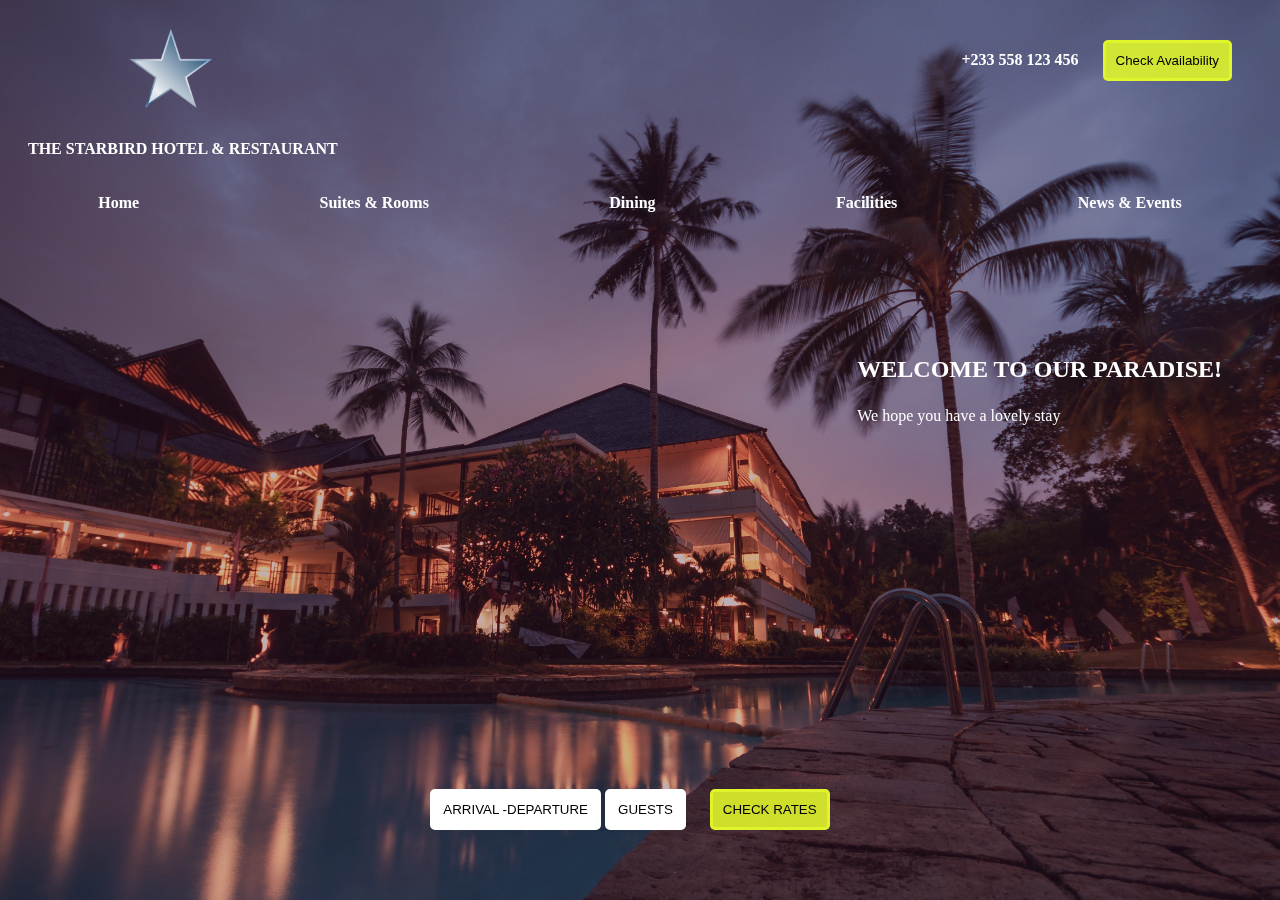
==== landingpage.html @ 3e7f0e7d "Landing page and navigation bar. Basic Layout." ====
<!DOCTYPE html>
<html lang="en">

<head>
    <meta charset="UTF-8">
    <meta name="viewport" content="width=device-width, initial-scale=1.0">
    <meta http-equiv="X-UA-Compatible" content="ie=edge">
    <title>The Starbird Hotel</title>
</head>
<style>
body{
        background-image: url(images/palm-trees-at-night-258154.jpg);
        background: url(images/palm-trees-at-night-258154.jpg) no-repeat center bottom fixed;
        -webkit-background-size: cover;
    -moz-background-size: cover;
    -o-background-size: cover;
        background-size: cover;
        color: #ffffff;
        font-weight: 600;
        font-size: 1rem;
    }
    .top-navbar{
        display: flex;
        justify-content: space-between;
        margin: 20px;
    }
    .overlay {
    position: fixed;
    width: 100%;
    height: 100%;
    top: 0;
    left: 0;
    right: 0;
    bottom: 0;
    background-color: rgba(53, 6, 50, 0.239);
    z-index: -5;
}
    img.logo{
        margin-left: 30%;
        margin-right: 30%;
        width: 100px;
       align-self: center;
    }
    .contact-no img,
    .contact-no p,
    .contact-no button{
        display: inline-block;
    }

    .menu{
        display: flex;
        justify-content: space-around;
    }

    a.menu-item {
        text-decoration: unset; 
        color: #ffffff
    }
    .check-btn{
        padding: 10px;
        border: 3px solid #e2f72ae1;
        background-color:  #e2f72ae1;
        border-radius: 5px;
        margin: 20px;
    }
    .intro{
        float: right;  
        margin: 120px 50px;
    }   
    .intro-title{
        font-size: 1.5rem;
    }
    .intro-text{
        font-weight: 400;
    }
    .bookings{
        clear: both;
        text-align: center;
        position: absolute;
        bottom: 50px;
       left: 30%;
       right: 30%;
    }
    .book-details{
        padding: 10px;
        background-color:  #ffffff;
        border: 3px solid #ffffff;
        border-radius: 5px;
    }
    
</style>

<body >
    <section class="overlay"></section>
    <nav>
        <div class="top-navbar">
            <div>
                <div class="brand">
                  <img src="images/logo.png" alt="" class="logo">
                <p class="hotel-name">THE STARBIRD HOTEL & RESTAURANT</p>   
                </div>
               
            </div>
            <div class="contact-no">
                <img src="" alt="" class="Phone-icon">
                <p > +233 558 123 456</p>
            
                <button class="check-btn">
                    Check Availability
                </button>
            </div>
        </div>
        <div class="menu">
            <a href="#" class="menu-item">Home</a>
            <a href="#" class="menu-item">Suites & Rooms</a>
            <a href="#" class="menu-item">Dining</a>
            <a href="#" class="menu-item">Facilities</a>
            <a href="#" class="menu-item">News & Events</a>
        </div>
    </nav>
    <section>
        <div class="intro">
             
            <p class="intro-title">WELCOME TO OUR PARADISE!</p>
            <p class="intro-text">We hope you have a lovely stay</p>
        </div>
        <div class="bookings">
            <button class="book-details" >
                ARRIVAL -DEPARTURE
            </button>
            <button class="book-details"> GUESTS </button>
            <button class="check-btn">CHECK RATES </button> 
        </div>
    </section>
</body>

</html>
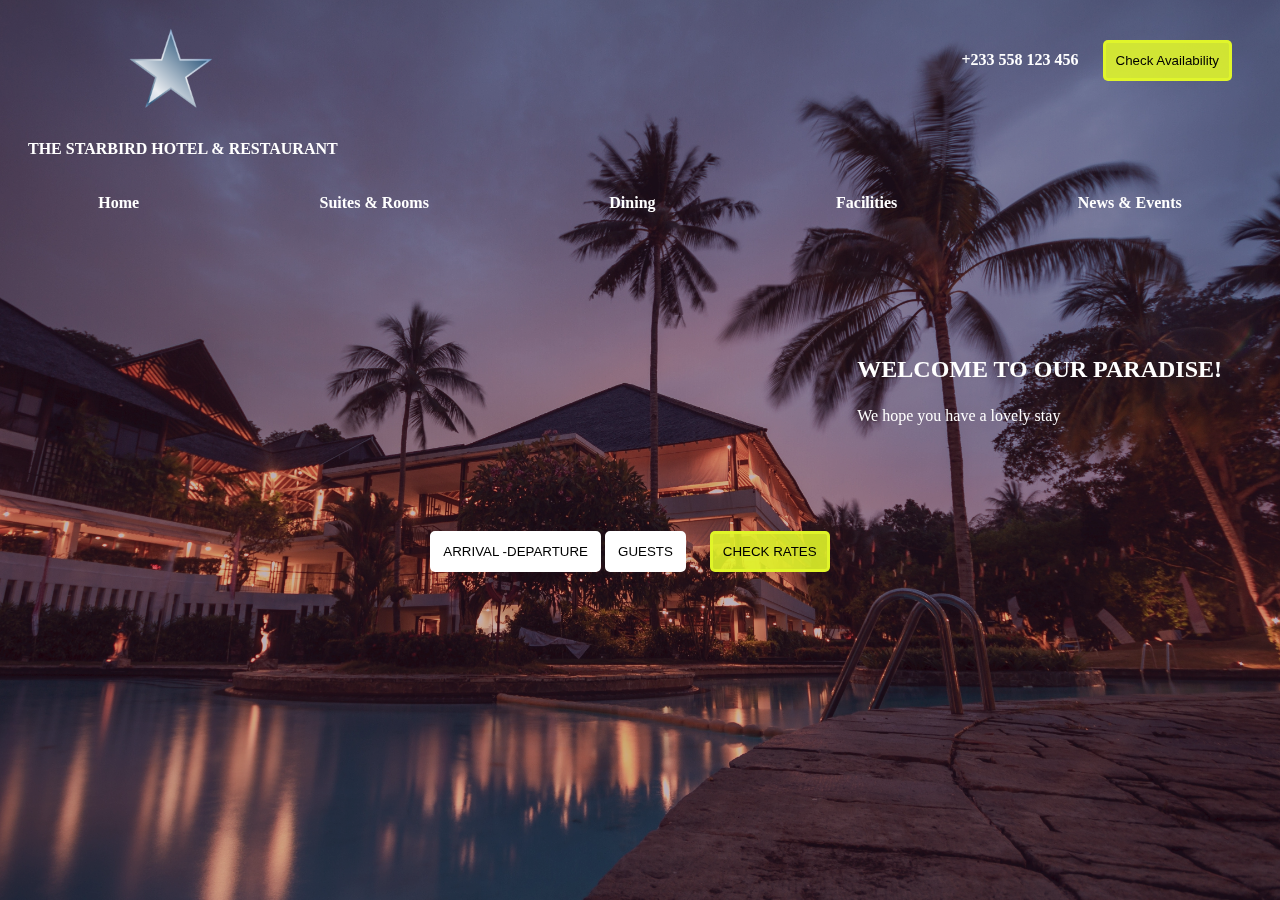
==== commit 1ef996b8: "Responsiveness" ====
--- a/landingpage.html
+++ b/landingpage.html
@@ -8,42 +8,46 @@
     <title>The Starbird Hotel</title>
 </head>
 <style>
-body{
+    body {
         background-image: url(images/palm-trees-at-night-258154.jpg);
         background: url(images/palm-trees-at-night-258154.jpg) no-repeat center bottom fixed;
         -webkit-background-size: cover;
-    -moz-background-size: cover;
-    -o-background-size: cover;
+        -moz-background-size: cover;
+        -o-background-size: cover;
         background-size: cover;
         color: #ffffff;
         font-weight: 600;
         font-size: 1rem;
     }
-    .top-navbar{
+
+    .top-navbar {
         display: flex;
         justify-content: space-between;
         margin: 20px;
     }
+
     .overlay {
-    position: fixed;
-    width: 100%;
-    height: 100%;
-    top: 0;
-    left: 0;
-    right: 0;
-    bottom: 0;
-    background-color: rgba(53, 6, 50, 0.239);
-    z-index: -5;
-}
-    img.logo{
+        position: fixed;
+        width: 100%;
+        height: 100%;
+        top: 0;
+        left: 0;
+        right: 0;
+        bottom: 0;
+        background-color: rgba(53, 6, 50, 0.239);
+        z-index: -5;
+    }
+
+    img.logo {
         margin-left: 30%;
         margin-right: 30%;
         width: 100px;
-       align-self: center;
-    }
+        align-self: center;
+    }
+
     .contact-no img,
     .contact-no p,
-    .contact-no button{
+    .contact-no button {
         display: inline-block;
     }
 
@@ -53,58 +57,124 @@
     }
 
     a.menu-item {
-        text-decoration: unset; 
+        text-decoration: unset;
         color: #ffffff
     }
-    .check-btn{
+
+    .check-btn {
         padding: 10px;
         border: 3px solid #e2f72ae1;
-        background-color:  #e2f72ae1;
+        background-color: #e2f72ae1;
         border-radius: 5px;
         margin: 20px;
     }
-    .intro{
-        float: right;  
+
+    .intro {
+        float: right;
         margin: 120px 50px;
-    }   
-    .intro-title{
+    }
+
+    .intro-title {
         font-size: 1.5rem;
     }
-    .intro-text{
+
+    .intro-text {
         font-weight: 400;
     }
-    .bookings{
+
+    .bookings {
         clear: both;
         text-align: center;
-        position: absolute;
+        position: relative;
         bottom: 50px;
-       left: 30%;
-       right: 30%;
-    }
-    .book-details{
+        /* left: 20%;
+        right: 20%; */
+    }
+
+    .book-details {
         padding: 10px;
-        background-color:  #ffffff;
+        background-color: #ffffff;
         border: 3px solid #ffffff;
         border-radius: 5px;
     }
+
+    @media screen and (max-width: 1024px) {
+        body {
+            font-size: 0.9rem;
+        }
+
+    }
+
+    @media screen and (max-width: 768px) {
+        
+        .contact-no img,
+        .contact-no p,
+        .contact-no button {
+            display: block;
+        }
+
+        .bookings {
+            left: 15%;
+            right: 15%;
+        }
+        .check-btn {
+        margin: 0px;
+    }
+    }
+
+ 
     
+
+    @media screen and (max-width: 600px) {
+        body {
+            font-size: 0.8rem;
+        }
+        .top-navbar {
+        display: block;
+     }
+        img.logo {
+        margin-left: 10%;
+        margin-right: 10%;
+        width: 50px;
+        align-self: center;
+    }
+    .contact-no{
+        display: flex;
+        justify-content: space-between;
+    }
+    .bookings {
+            left: 10%;
+            right: 10%;
+        }
+
+        .menu{
+            display: block;
+
+        }
+        a.menu-item{
+            display: block;
+            text-align: center;
+            padding: 20px;
+        }
+
+    }
 </style>
 
-<body >
+<body>
     <section class="overlay"></section>
     <nav>
         <div class="top-navbar">
             <div>
                 <div class="brand">
-                  <img src="images/logo.png" alt="" class="logo">
-                <p class="hotel-name">THE STARBIRD HOTEL & RESTAURANT</p>   
+                    <img src="images/logo.png" alt="" class="logo">
+                    <p class="hotel-name">THE STARBIRD HOTEL & RESTAURANT</p>
                 </div>
-               
+
             </div>
             <div class="contact-no">
-                <img src="" alt="" class="Phone-icon">
-                <p > +233 558 123 456</p>
-            
+                <!-- <img src="" alt="" class="Phone-icon"> -->
+                <p> +233 558 123 456</p>
+
                 <button class="check-btn">
                     Check Availability
                 </button>
@@ -120,16 +190,16 @@
     </nav>
     <section>
         <div class="intro">
-             
+
             <p class="intro-title">WELCOME TO OUR PARADISE!</p>
             <p class="intro-text">We hope you have a lovely stay</p>
         </div>
         <div class="bookings">
-            <button class="book-details" >
+            <button class="book-details">
                 ARRIVAL -DEPARTURE
             </button>
             <button class="book-details"> GUESTS </button>
-            <button class="check-btn">CHECK RATES </button> 
+            <button class="check-btn">CHECK RATES </button>
         </div>
     </section>
 </body>
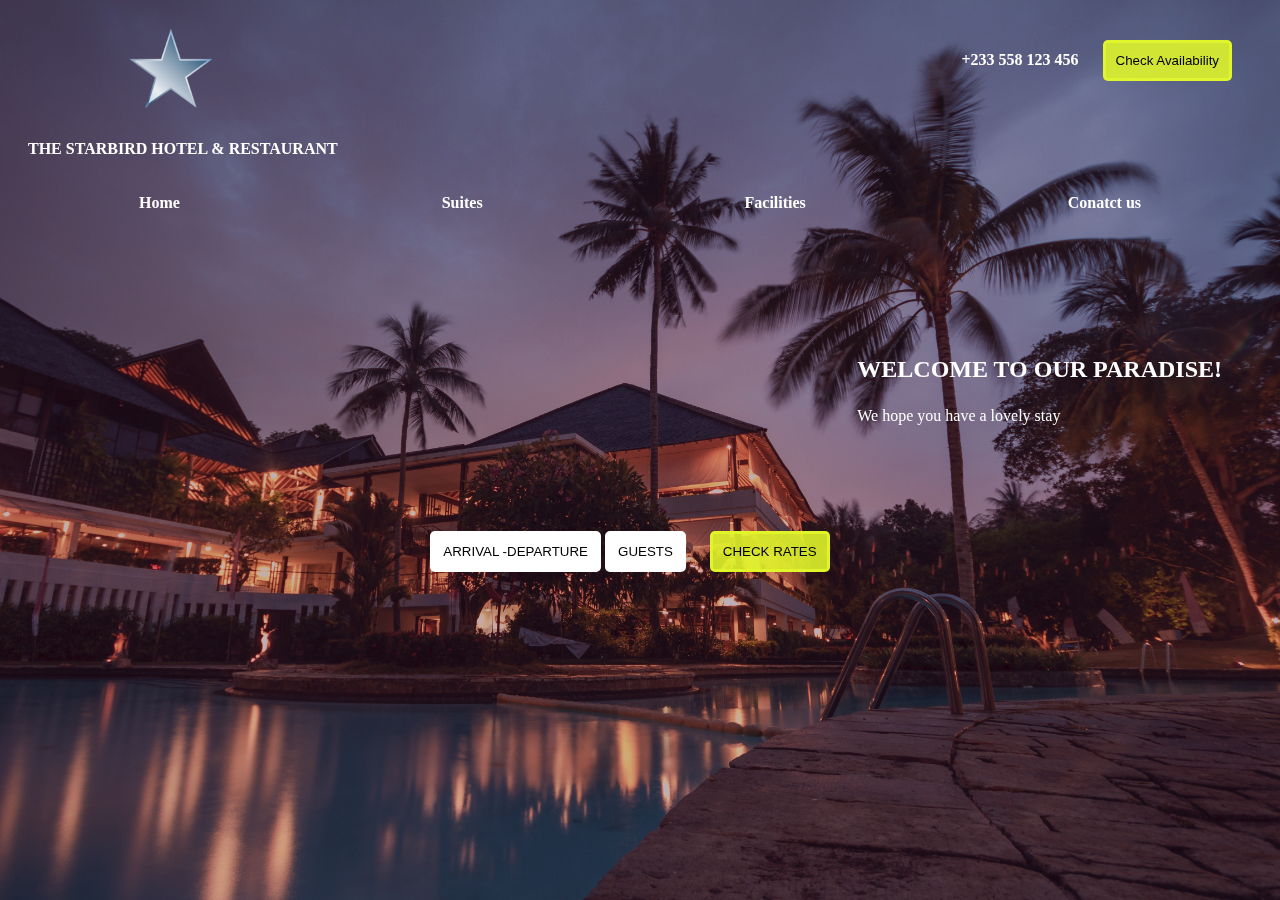
==== commit b170016f: "Navbar items" ====
--- a/landingpage.html
+++ b/landingpage.html
@@ -87,8 +87,7 @@
         text-align: center;
         position: relative;
         bottom: 50px;
-        /* left: 20%;
-        right: 20%; */
+       
     }
 
     .book-details {
@@ -113,10 +112,6 @@
             display: block;
         }
 
-        .bookings {
-            left: 15%;
-            right: 15%;
-        }
         .check-btn {
         margin: 0px;
     }
@@ -142,11 +137,6 @@
         display: flex;
         justify-content: space-between;
     }
-    .bookings {
-            left: 10%;
-            right: 10%;
-        }
-
         .menu{
             display: block;
 
@@ -182,10 +172,9 @@
         </div>
         <div class="menu">
             <a href="#" class="menu-item">Home</a>
-            <a href="#" class="menu-item">Suites & Rooms</a>
-            <a href="#" class="menu-item">Dining</a>
+            <a href="#" class="menu-item">Suites</a>
             <a href="#" class="menu-item">Facilities</a>
-            <a href="#" class="menu-item">News & Events</a>
+            <a href="#" class="menu-item">Conatct us</a>
         </div>
     </nav>
     <section>
